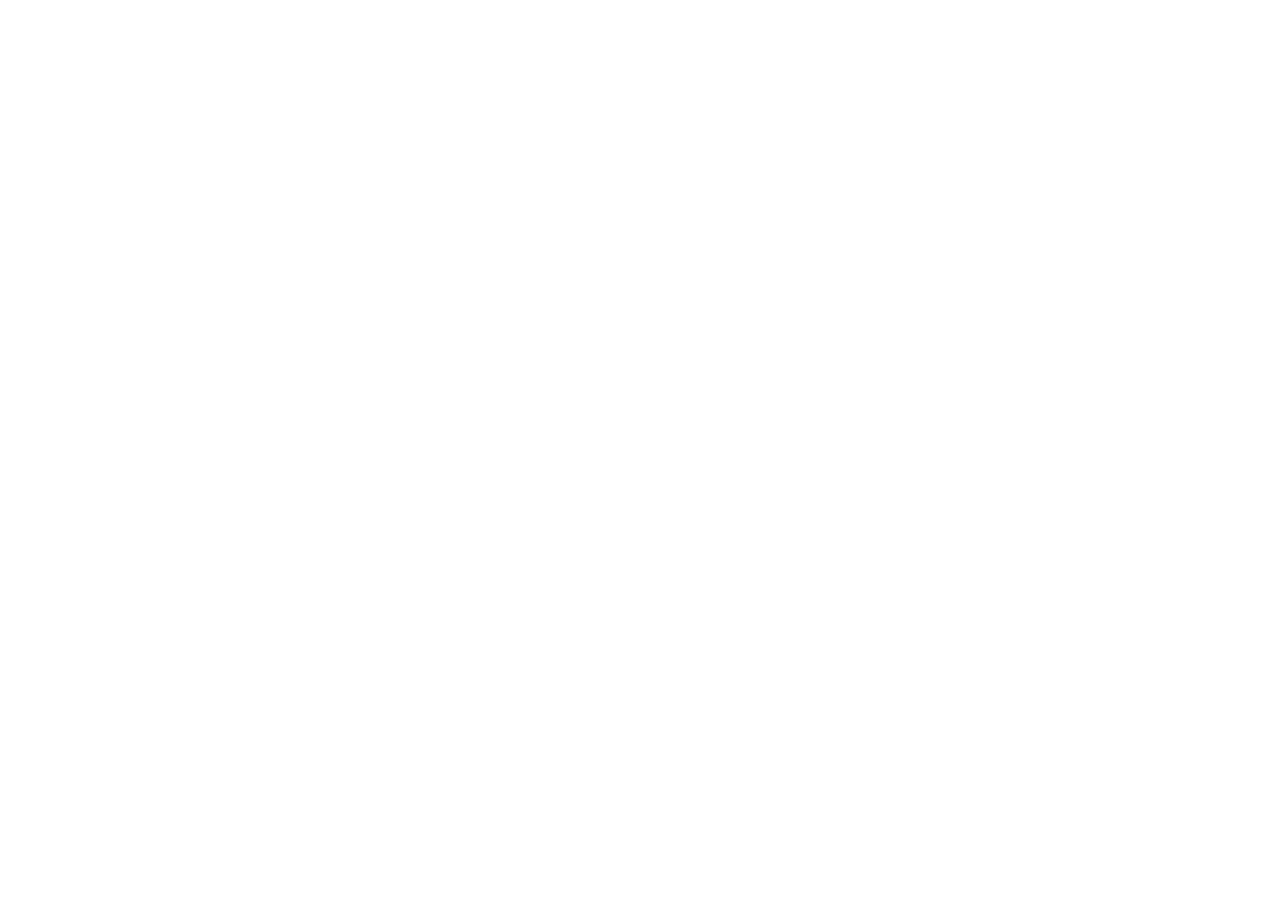
==== index.html @ f84cc580 "first commit" ====
<!DOCTYPE html>
<html lang="de">
<head>
    <meta charset="UTF-8">
    <meta name="viewport" content="width=device-width, initial-scale=1.0">
    <title>HTML-Grundlagen</title>
</head>
<body>
    
</body>
</html>
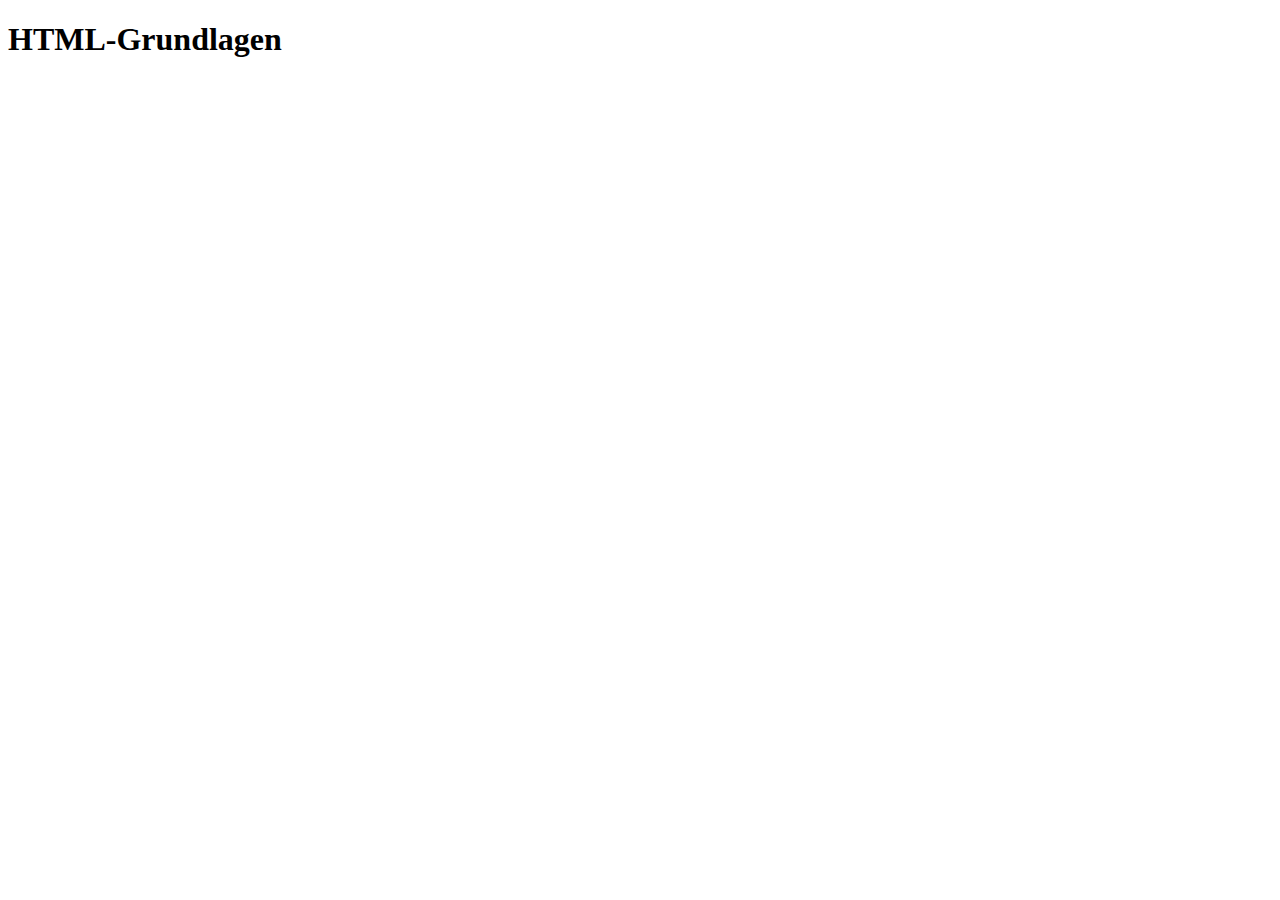
==== commit d531daa3: "h1" ====
--- a/index.html
+++ b/index.html
@@ -6,6 +6,6 @@
     <title>HTML-Grundlagen</title>
 </head>
 <body>
-    
+    <h1>HTML-Grundlagen</h1>
 </body>
 </html>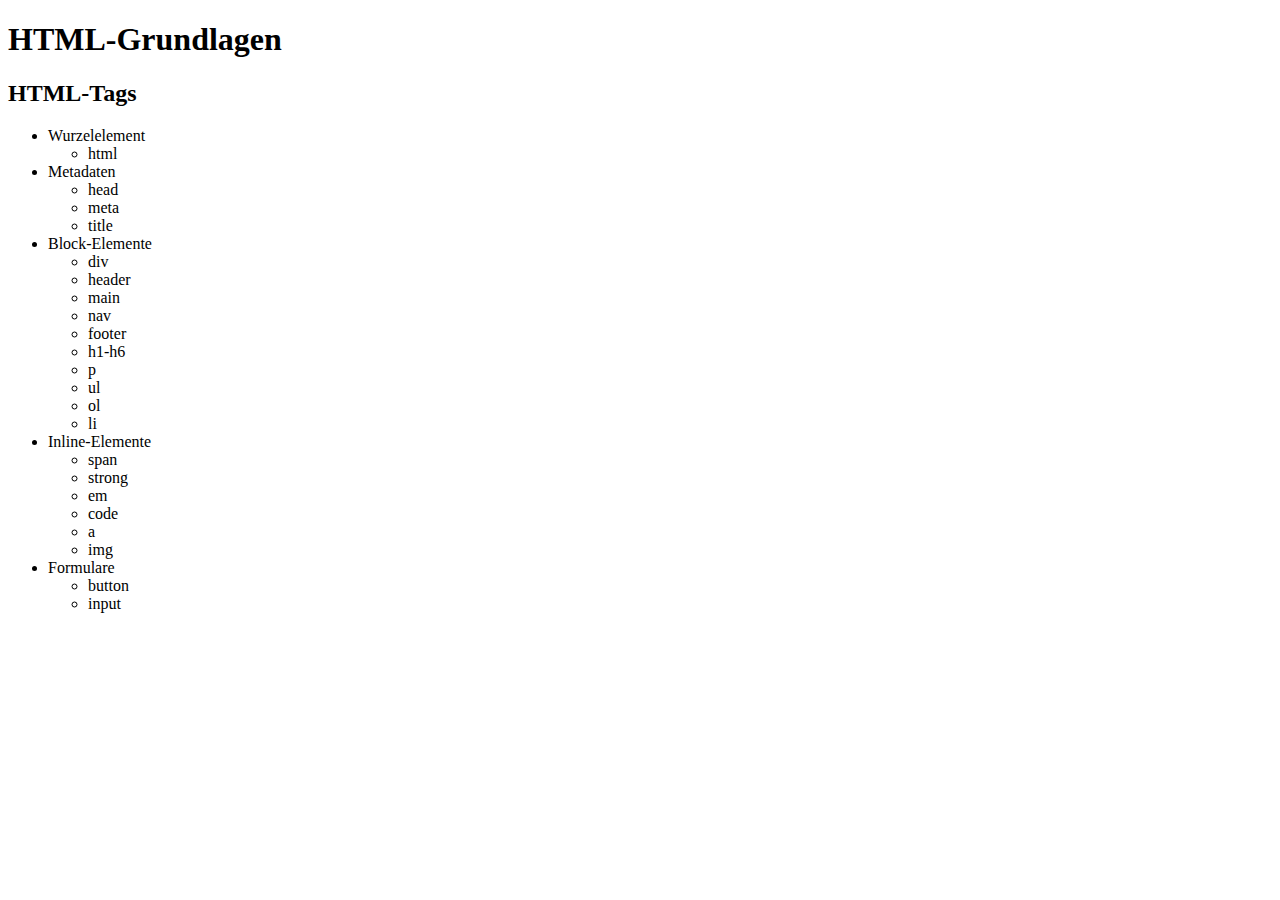
==== commit a67f6d7c: "HTML-Tags" ====
--- a/index.html
+++ b/index.html
@@ -7,5 +7,48 @@
 </head>
 <body>
     <h1>HTML-Grundlagen</h1>
+    <h2>HTML-Tags</h2>
+    <ul>
+        <li>Wurzelelement
+            <ul><li>html</li></ul>
+        </li>
+        <li>Metadaten
+            <ul>
+                <li>head</li>
+                <li>meta</li>
+                <li>title</li>
+            </ul>
+        </li>
+        <li>Block-Elemente
+            <ul>
+                <li>div</li>
+                <li>header</li>
+                <li>main</li>
+                <li>nav</li>
+                <li>footer</li>
+                <li>h1-h6</li>
+                <li>p</li>
+                <li>ul</li>
+                <li>ol</li>
+                <li>li</li>
+            </ul>
+        </li>
+        <li>Inline-Elemente
+            <ul>
+                <li>span</li>
+                <li>strong</li>
+                <li>em</li>
+                <li>code</li>
+                <li>a</li>
+                <li>img</li>               
+            </ul>
+        </li>
+        <li>Formulare
+            <ul>
+                <li>button</li>
+                <li>input</li>
+            </ul>
+        </li>
+    </ul>
 </body>
 </html>